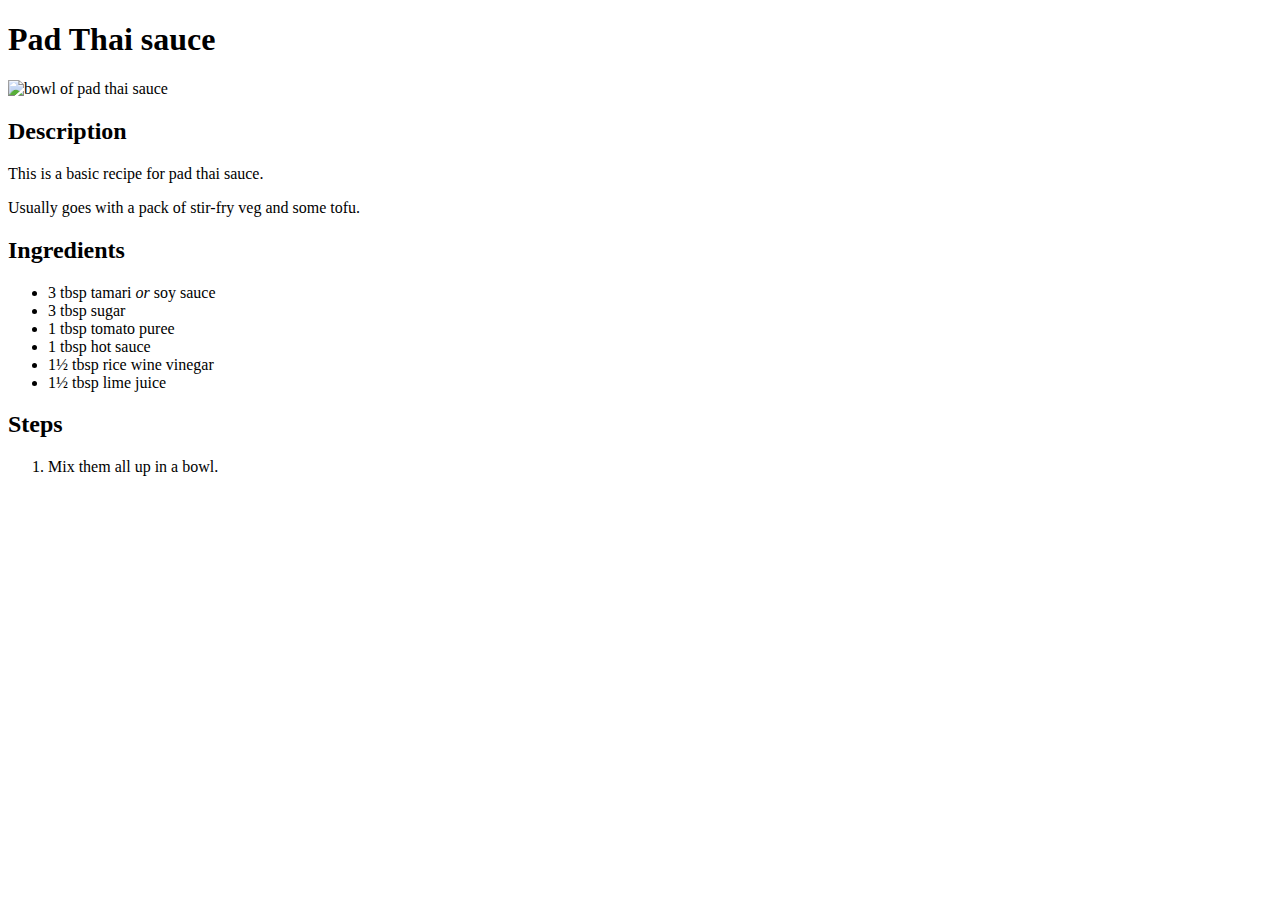
==== recipes/pad-thai-sauce.html @ d217c386 "Added Pad Thai sauce recipe" ====
<!DOCTYPE html>
<html lang="en">
<head>
    <meta charset="UTF-8">
    <meta http-equiv="X-UA-Compatible" content="IE=edge">
    <meta name="viewport" content="width=device-width, initial-scale=1.0">
    <title>Pad Thai Sauce</title>
</head>
<body>
    <h1>Pad Thai sauce</h1>
    <img src="https://thewoksoflife.com/wp-content/uploads/2020/09/pad-thai.jpg" alt="bowl of pad thai sauce">
    <h2>Description</h2>
    <p>This is a basic recipe for pad thai sauce.</p>
    <p>Usually goes with a pack of stir-fry veg and some tofu.</p>
    <h2>Ingredients</h2>
    <ul>
        <li>3 tbsp tamari <em>or</em> soy sauce</li>
        <li>3 tbsp sugar</li>
        <li>1 tbsp tomato puree</li>
        <li>1 tbsp hot sauce</li>
        <li>1½ tbsp rice wine vinegar</li>
        <li>1½ tbsp lime juice</li>
    </ul>
    <h2>Steps</h2>
    <ol>
        <li>Mix them all up in a bowl.</li>
    </ol>

</body>
</html>
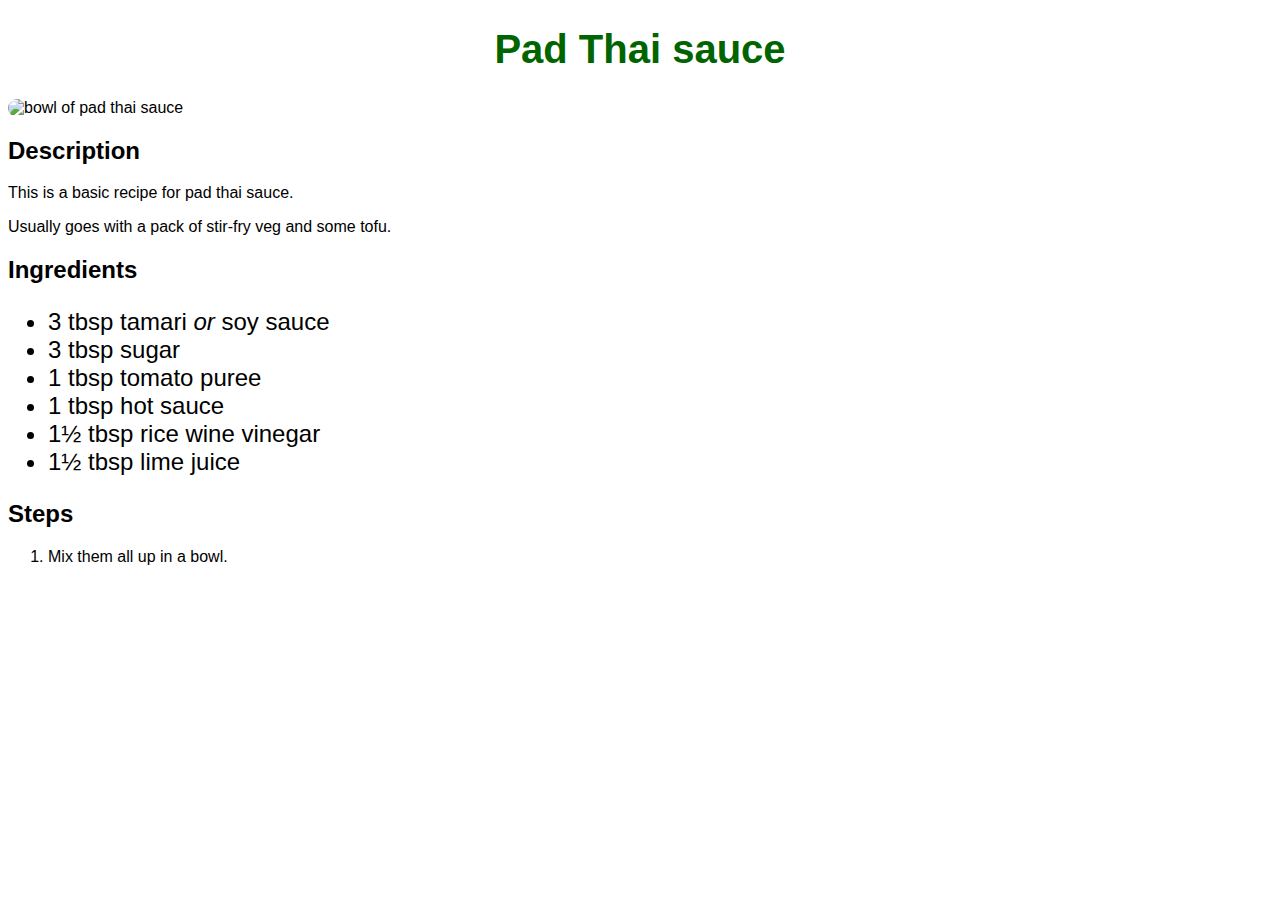
==== commit ad70700c: "Added some CSS" ====
--- a/recipes/pad-thai-sauce.html
+++ b/recipes/pad-thai-sauce.html
@@ -4,6 +4,7 @@
     <meta charset="UTF-8">
     <meta http-equiv="X-UA-Compatible" content="IE=edge">
     <meta name="viewport" content="width=device-width, initial-scale=1.0">
+    <link rel="stylesheet" href="../style.css">
     <title>Pad Thai Sauce</title>
 </head>
 <body>
--- a/style.css
+++ b/style.css
@@ -0,0 +1,13 @@
+* {font-family: Arial, Helvetica, sans-serif;}
+
+h1 {text-align: center;
+font-size: 2.5em;
+color: darkgreen;}
+
+ul { font-size: 1.5em;
+    
+}
+
+img { width: 500px;
+height: auto;
+border-radius: 30px;}